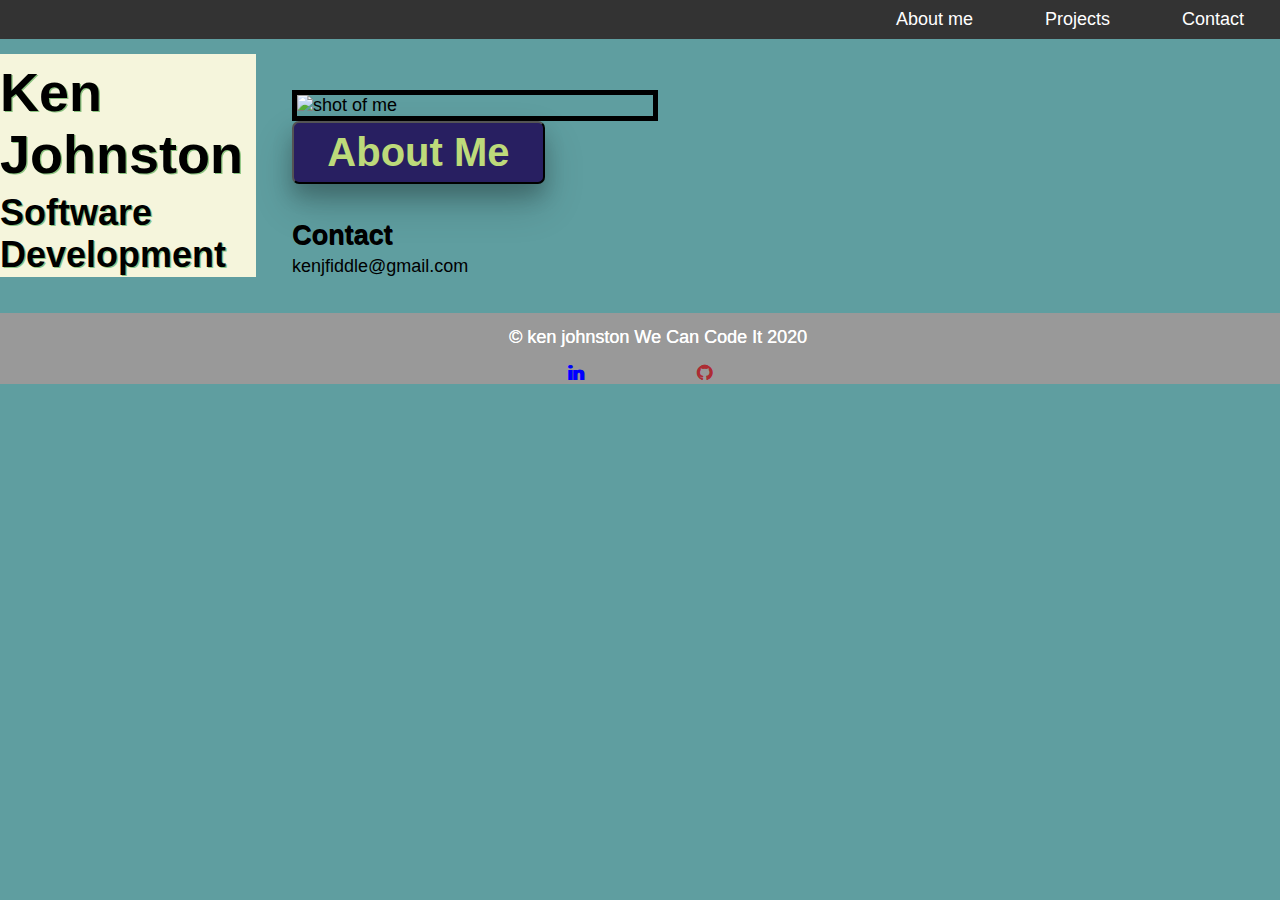
==== index.html @ 560dad6d "added field guide and adjusted headshot" ====
<!DOCTYPE html>
<html lang="en">
  <head>
    <meta charset="UTF-8" />
    <meta name="viewport" content="width=device-width, initial-scale=1.0" />
    <title>Ken Johnston Software</title>
    <link rel="stylesheet" href="layoutDraft1.css" />
    <link rel="stylesheet" href="https://stackpath.bootstrapcdn.com/font-awesome/4.7.0/css/font-awesome.min.css" integrity="sha384-wvfXpqpZZVQGK6TAh5PVlGOfQNHSoD2xbE+QkPxCAFlNEevoEH3Sl0sibVcOQVnN" crossorigin="anonymous">
  </head>
  <nav>
    <a href="#aboutMe">About me</a>
    <a href="#projects">Projects</a>
    <a href="#contact">Contact</a>
  </nav>

  <body>
    <div class="mainContainer">
      <header>
        <h1>Ken Johnston</h1>
        <span>Software Development</span>
        
          <p id="project4Description" class="hidden">My mother is an historian who needs to be able to convert amounts in colonial British
              currency. Although not what we typically think of as an "object oriented" language, a class or two in javascript worked fine here.  
            <a href="https://github.com/kfiddle/colonial-british-currency">Colonial Currency Converter</a>
          </p>

          <p id="project3Description" class="hidden">A simulation of a online wine vendor, specifically with reviews of the wines. The back end is written 
            in Java, and Spring JPA ties the database to front end. The user can search for wines of different colors and from different regions. 
            On gitHub at... 
            <a href="https://github.com/kfiddle/wcci-fullStackReviewSite">Wine Review Site</a>
          </p>
      
          <p id="project2Description" class="hidden">A journal-keeping app in progress. My friends and I are building this one together. 
            So far, it's Java, a Spring MVC, some javascript, etc...
            <a href="https://github.com/ksamoviski/field-guide-mammals">
              Ohio Field Guide</a>
          </p>

          <p id="project1Description" class="hidden">This is a two-player console version of Rummy, written in Python. On gitHub at....
            <a href="https://github.com/kfiddle/kjRummy">
              Rummy Game in Python</a>

          </p>

      </header>

      <main>
        <section id="aboutMe">
          <img class="headShot" src="assets\IMG_7344.jpg" alt="shot of me" />
          
          <div class="aboutMeModalBox">
            <div id="aboutMeSentences">
          <p>
            Until recently, I spent each day as a professional violin player
            immersed in a centuries-old world. I spent thousands of hours with a
            piece of technology built around the year 1800, and with it I
            explored a world of language and ideas stretching back even further.
            I used to joke that my analog brain couldn't function without pencil
            and paper.
          </p>
          <p>
            ...and then one day, I found myself staring at an algorithm written
            in Java, and I realized I was looking at pure poetry. Reading
            well-written code is like listening to Bach- it's magic!
          </p>
          <p>
            The tools of my current trade might be newer, but the journey they
            accompany, through a world of language and ideas, isn't all that
            different...and yes, pencil and paper still have a place for me,
            even in the digital world.
            <small>  I am a graduate of <a href="https://wecancodeit.org/">We Can Code It</a> .</small>
          </p>
          
        </div>
        
       
          <h3 class="ambitionButton"></h3>
          <!-- -Click here to discover my current ambition- -->
        
        </div>
        </section>

        <button class="bioButtonShow">
          <h1 id="bioButtonText">About Me</h1>
        </button>

        <section class="projects">
         
         <div id="carouselAndLinksContainer">
          
            <div id="carouselFrame">
              <img id="image4" class="picture" src="assets\colonialConverterScreenShot.jpg" alt="">
              <img id="image3" class="picture" src="assets\wineReviewsSample.jpg" alt="">
              <img id="image2" class="picture" src="assets\virtualPet.jpg" alt="">
              <img id="image1" class="featuredImage picture" src="assets\pythonSample.jpg" alt="">
            </div> 

            <div id="carouselLinksColumn">
              <h3 id="project4Link">Historical Currency Converter in Javascript</h3>
              <h3 id="project3Link"> Wine Review Site with Spring MVC</h3>
              <h3 id="project2Link">Virtual Pet in Java</h3>
              <h3 id="project1Link">Rummy Game in Python</h3>


            </div>

           

            </div>
        </section>

        <section>
          <h2>Contact</h2>
          <ul id="contact">
            <li>kenjfiddle@gmail.com</li>
          </ul>
        </section>
      </main>
     
    </div>
    <footer>
      <p>&copy ken johnston We Can Code It 2020</p>
      <section class="footerMediaLinks">
        <a href="https://www.linkedin.com/in/ken-johnston-software" class="fa fa-linkedin"></a>
        <a href="https://github.com/kfiddle" class="fa fa-github"></a>
    </section>
    </footer>

    <script src="javascriptDec.js"></script>
  </body>
</html>
---- layoutDraft1.css ----
* {
    font-family: sans-serif;
    line-height: 1.6 em;
    box-sizing: border-box;
    margin: 0;
    padding: 0;
  }
  
  .hidden {
    display: none;
  }
  
  html {
    font-size: 18px;
    margin-top: 3em;
  }
  
  .mainContainer {
    display: grid;
    grid-template-columns: 1fr 3fr 1fr;
  }
  
  header {
    outline-offset: 25em;
    font-weight: bold;
    text-shadow: 1.2px 1.2px rgb(139, 196, 128);
    background-color: beige;
  }
  
  span {
    font-size: 2em;
    font-weight: bold;
  }
  
  h1 {
    font-size: 3em;
    padding: 7px 0;
  }
  
  h2 {
    text-shadow: 0.6px 0.6px;
    padding-bottom: 5px;
  }
  
  a {
    text-decoration: none;
    color: rgb(173, 44, 51);
  }
  
  body {
    background-color: cadetblue;
  }
  
  .bioButtonShow {
    background-color: rgb(40, 31, 97);
    box-shadow: 0 12px 20px 0 rgba(0, 0, 0, 0.2),
      0 20px 40px 0 rgba(0, 0, 0, 0.19);
    border-radius: 7px;
    color: rgb(189, 218, 122);
    padding: 0 2.5em;
  }

  .bioButtonShow:hover {
    background-color: darkgoldenrod;
  }
  
  #aboutMe {
    display: grid;
    grid-template-columns: auto;
  }
  
  #aboutMe img {
    max-width: 100%;
    border: solid 5px;
  }
  
  .aboutMeModalBox {
    display: none;
  }
  
  .aboutMeModalBoxShow {
    max-width: 100%;
    display: block;
  }
  
  main {
    padding-left: 2em;
    background-color: cadetblue;
    max-width: 100%;
    
  }
  
  p {
    text-indent: 2em;
    padding: 0.8em;
    text-shadow: 0.3px 0.3px;
  }
  
  nav {
    display: flex;
    justify-content: flex-end;
    position: fixed;
    top: 0;
    left: 0;
    width: 100%;
    background: #333;
  }
  
  nav a {
    color: white;
    text-decoration: none;
    padding: 0.5em 2em;
  }
  
  nav a:hover {
    background: #666;
  }
  
  .codeScreenShots {
    border: solid black 2px;
  }
  section {
    padding-top: 2em;
  }
  
  section img {
    width: 50%;
    transition: 2s;
  }
  
  #aboutMeSentences {
    position: absolute;
    top: 4em;
    left: 55%;
    right: 120px;
  }
  
  .onHover {
    width: 150%;
    transition: 2s;
  }
  
  section a {
    text-decoration: none;
    font-weight: bold;
    text-shadow: 0.2px 0.2px;
  }
  
  section a:hover {
    color: darkred;
  }
  
  main section #contact {
    list-style-type: none;
  }
  
  .ambitionButton {
    color: blue;
    font-weight: 1.5em;
    transition: 2s;
  }
  
  .bloom {
    font-size: 300%;
    font-weight: bold;
    color: yellow;
    transition: 2s;
  }
  
  #carouselAndLinksContainer {
    padding-top: 40px;
    display: grid;
    grid-template-columns: 1fr 4fr;
  }
  
  .picture {
    border: solid black 4px;
    width: 350px;
    height: 380px;
    transition: 1s;
  }
  
  .projects {
    display: none;
    transition: 2s;
  }
  
  .projectsDisplay {
    display: grid;
  }
  
  #bottom {
    position: absolute;
    top: 50%;
    right: 5%;
  }
  
  #second {
    position: absolute;
    top: 55%;
    right: 7%;
  }
  
  #third {
    position: absolute;
    top: 60%;
    right: 9%;
  }
  
  
   .featuredImage {
    position: absolute;
    top: 63%;
    right: 11%;
   }

   .featureChosenShot {
    position: absolute;
    top:15vw;
    right:11%;
    width: 35%;
    height: 60%;
    transition: 1s;
  }


  .showSample {
    display: block;
  }
  
  .codeDescriptionShow {
    position: relative;
    font-size: 1.3em;
    color: darkblue;
    font-weight: bolder;
    top: 13%;
  }
  
  footer {
    margin-top: 2em;
    margin-bottom: 1em;
    background: #999;
    color: #fff;
    padding:0;
    text-align: center;
  }
  
  .footerMediaLinks{
      padding:0;
      margin:0;
  }

  .footerMediaLinks a{
      padding:0 3rem;
  }

  .fa-linkedin{
    color:blue;
}

#image4 {
  position: absolute;
  top: 47%;
  right: 3%;
}

#image2 { 
  position: absolute;
  top: 57%;
  right: 7%;
}

#image3 {  
  position: absolute;
  top: 51%;
  right: 5%;
}










  @media only screen and (max-width: 1100px){
    
    *{
        position: relative;

    }
    body{
        display:grid;
        grid-template-rows: auto;
        }

    .mainContainer{
        max-width: 100%;
    }
}
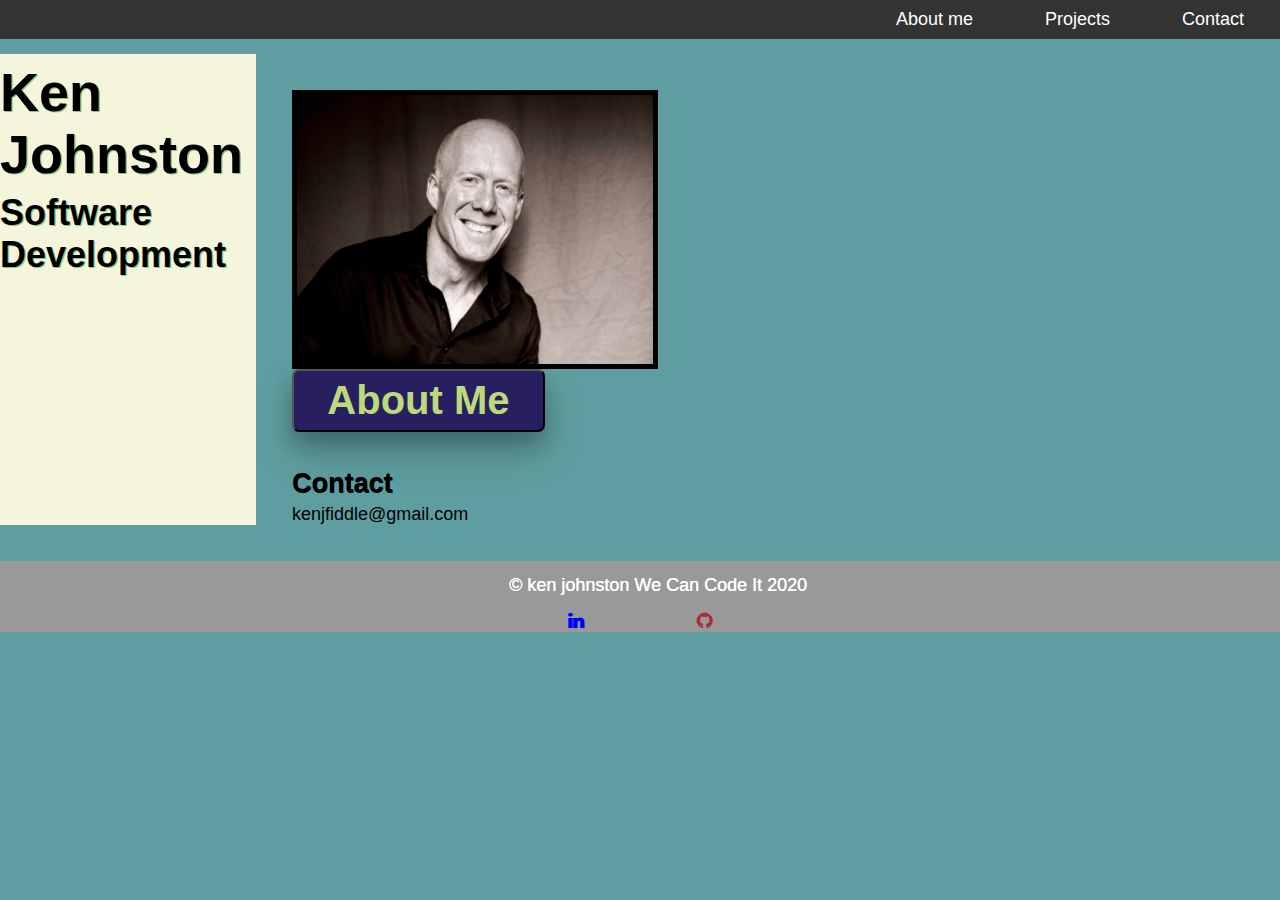
==== commit 425e70ea: "more adjusting" ====
--- a/index.html
+++ b/index.html
@@ -46,7 +46,7 @@
 
       <main>
         <section id="aboutMe">
-          <img class="headShot" src="assets\IMG_7344.jpg" alt="shot of me" />
+          <img class="headShot" src="assets/IMG_7344.JPG" alt="shot of me" />
           
           <div class="aboutMeModalBox">
             <div id="aboutMeSentences">
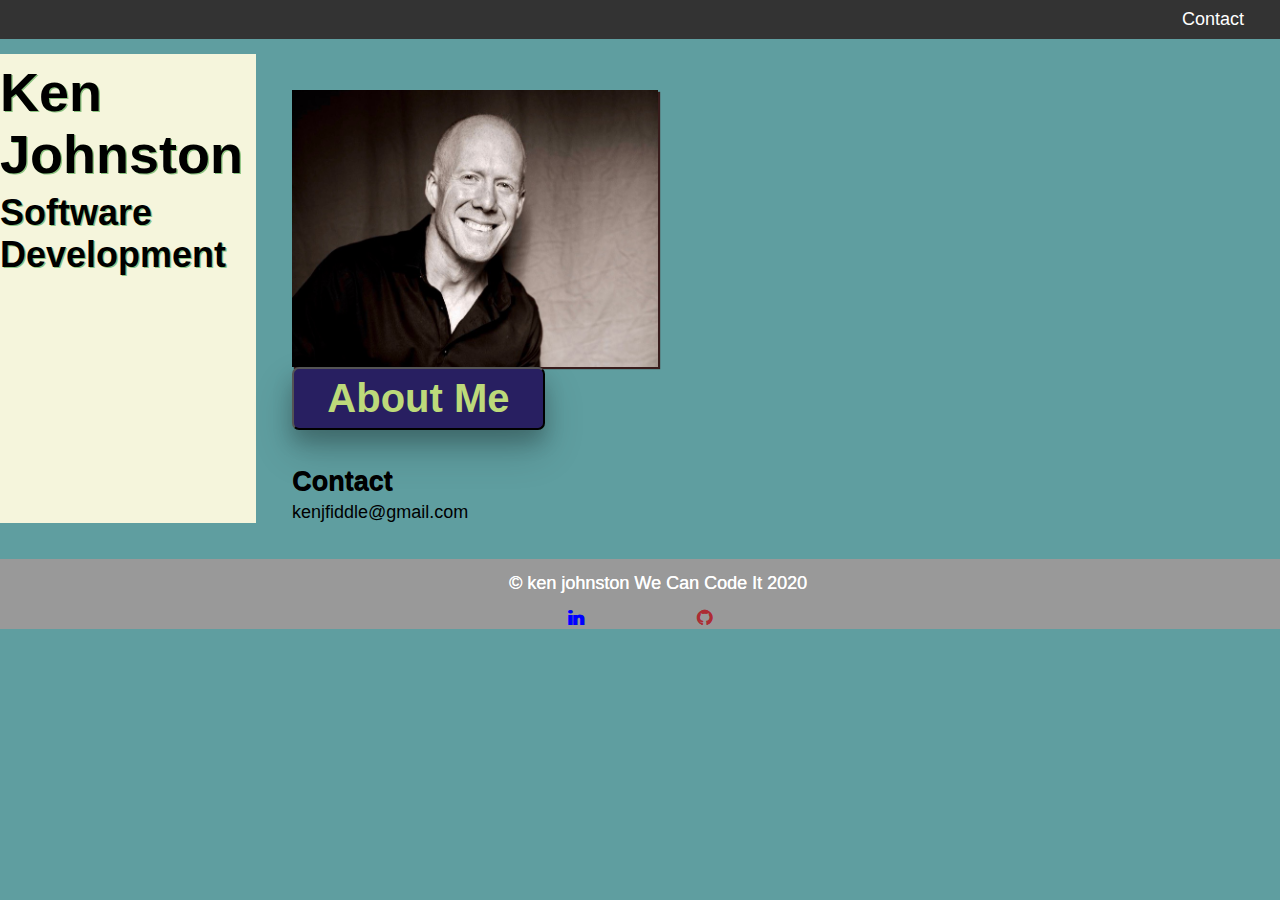
==== commit 9d71a603: "more and more" ====
--- a/index.html
+++ b/index.html
@@ -8,8 +8,10 @@
     <link rel="stylesheet" href="https://stackpath.bootstrapcdn.com/font-awesome/4.7.0/css/font-awesome.min.css" integrity="sha384-wvfXpqpZZVQGK6TAh5PVlGOfQNHSoD2xbE+QkPxCAFlNEevoEH3Sl0sibVcOQVnN" crossorigin="anonymous">
   </head>
   <nav>
-    <a href="#aboutMe">About me</a>
-    <a href="#projects">Projects</a>
+
+    
+    <!-- <a href="#aboutMe">About me</a>
+    <a href="#projects">Projects</a> -->
     <a href="#contact">Contact</a>
   </nav>
 
@@ -19,7 +21,7 @@
         <h1>Ken Johnston</h1>
         <span>Software Development</span>
         
-          <p id="project4Description" class="hidden">My mother is an historian who needs to be able to convert amounts in colonial British
+          <p id="project4Description" class="hidden">An app for an historian who needs to be able to convert amounts in colonial British
               currency. Although not what we typically think of as an "object oriented" language, a class or two in javascript worked fine here.  
             <a href="https://github.com/kfiddle/colonial-british-currency">Colonial Currency Converter</a>
           </p>
@@ -75,7 +77,7 @@
         
        
           <h3 class="ambitionButton"></h3>
-          <!-- -Click here to discover my current ambition- -->
+          
         
         </div>
         </section>
--- a/layoutDraft1.css
+++ b/layoutDraft1.css
@@ -70,8 +70,9 @@
   }
   
   #aboutMe img {
+    box-shadow: 2px 2px 1px #381c1c;
     max-width: 100%;
-    border: solid 5px;
+    /* border: solid 5px; */
   }
   
   .aboutMeModalBox {
@@ -155,6 +156,7 @@
   }
   
   .ambitionButton {
+    padding-top: 6px;
     color: blue;
     font-weight: 1.5em;
     transition: 2s;
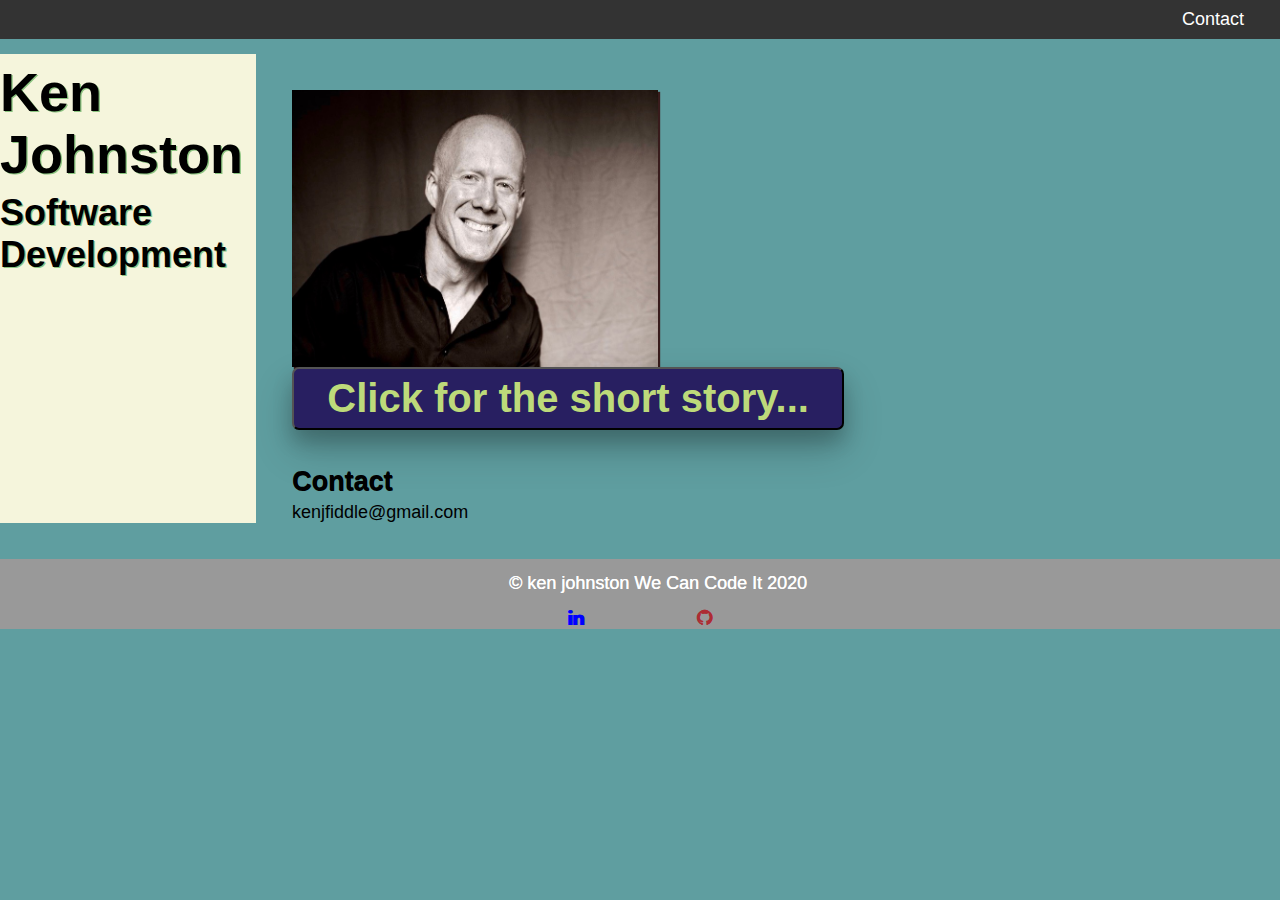
==== commit 6eebc57b: "small" ====
--- a/index.html
+++ b/index.html
@@ -83,7 +83,7 @@
         </section>
 
         <button class="bioButtonShow">
-          <h1 id="bioButtonText">About Me</h1>
+          <h1 id="bioButtonText">Click for the short story...</h1>
         </button>
 
         <section class="projects">
@@ -100,7 +100,7 @@
             <div id="carouselLinksColumn">
               <h3 id="project4Link">Historical Currency Converter in Javascript</h3>
               <h3 id="project3Link"> Wine Review Site with Spring MVC</h3>
-              <h3 id="project2Link">Virtual Pet in Java</h3>
+              <h3 id="project2Link">Journal App in Javascript, Spring MVC</h3>
               <h3 id="project1Link">Rummy Game in Python</h3>
 
 
@@ -111,7 +111,7 @@
             </div>
         </section>
 
-        <section>
+        <section id="contactSection">
           <h2>Contact</h2>
           <ul id="contact">
             <li>kenjfiddle@gmail.com</li>
--- a/layoutDraft1.css
+++ b/layoutDraft1.css
@@ -190,38 +190,15 @@
   .projectsDisplay {
     display: grid;
   }
-  
-  #bottom {
+
+
+   .featureChosenShot {
+    
     position: absolute;
-    top: 50%;
-    right: 5%;
-  }
-  
-  #second {
-    position: absolute;
-    top: 55%;
-    right: 7%;
-  }
-  
-  #third {
-    position: absolute;
-    top: 60%;
-    right: 9%;
-  }
-  
-  
-   .featuredImage {
-    position: absolute;
-    top: 63%;
-    right: 11%;
-   }
-
-   .featureChosenShot {
-    position: absolute;
-    top:15vw;
-    right:11%;
+    right:5%;
+    top: 30%;
     width: 35%;
-    height: 60%;
+    height: 80%;
     transition: 1s;
   }
 
@@ -262,32 +239,100 @@
 
 #image4 {
   position: absolute;
-  top: 47%;
+  top: 70%;
   right: 3%;
+}
+#image3 {  
+  position: absolute;
+  top: 74%;
+  right: 5%;
 }
 
 #image2 { 
   position: absolute;
-  top: 57%;
+  top: 80%;
   right: 7%;
 }
 
-#image3 {  
+.featuredImage {
   position: absolute;
-  top: 51%;
-  right: 5%;
-}
-
-
-
-
-
-
-
-
-
-
-  @media only screen and (max-width: 1100px){
+  top: 86%;
+  right: 11%;
+ }
+
+
+@media screen and (max-width: 600px) {
+
+  body {
+    height: 100vh;
+  }
+
+  h2 {
+    font-size: .85rem;
+  }
+
+  main {
+    display: block;
+    padding-left: 2%;
+  }
+
+  .mainContainer {
+    height: 75%;
+    display: grid;
+    grid-template-columns: 1fr 2fr;
+  }
+header {
+  max-width: 110%;
+}
+
+header h1 {
+  font-size: 1rem;
+}
+
+header span {
+  font-size: 1rem;
+}
+
+#aboutMe {
+  padding-top: 0;
+  margin-left: 0;
+}
+
+#aboutMe img {
+width:100%;
+}
+
+.bioButtonShow {
+  margin-top: 5%;
+  height: 15%;
+  margin-left: 18%;
+}
+
+#bioButtonText {
+  font-size: .75rem;
+  padding-top: 0;
+  margin-top: 0;
+  margin-bottom: 7%;
+  height: 10%;
+}
+
+
+
+#contactSection {
+  margin-top: 15%;
+  padding-top: 0;
+  
+}
+
+#contact {
+  font-size: .75rem;
+}
+
+
+}
+
+
+  /* @media only screen and (max-width: 1100px){
     
     *{
         position: relative;
@@ -301,5 +346,5 @@
     .mainContainer{
         max-width: 100%;
     }
-}
+} */
   